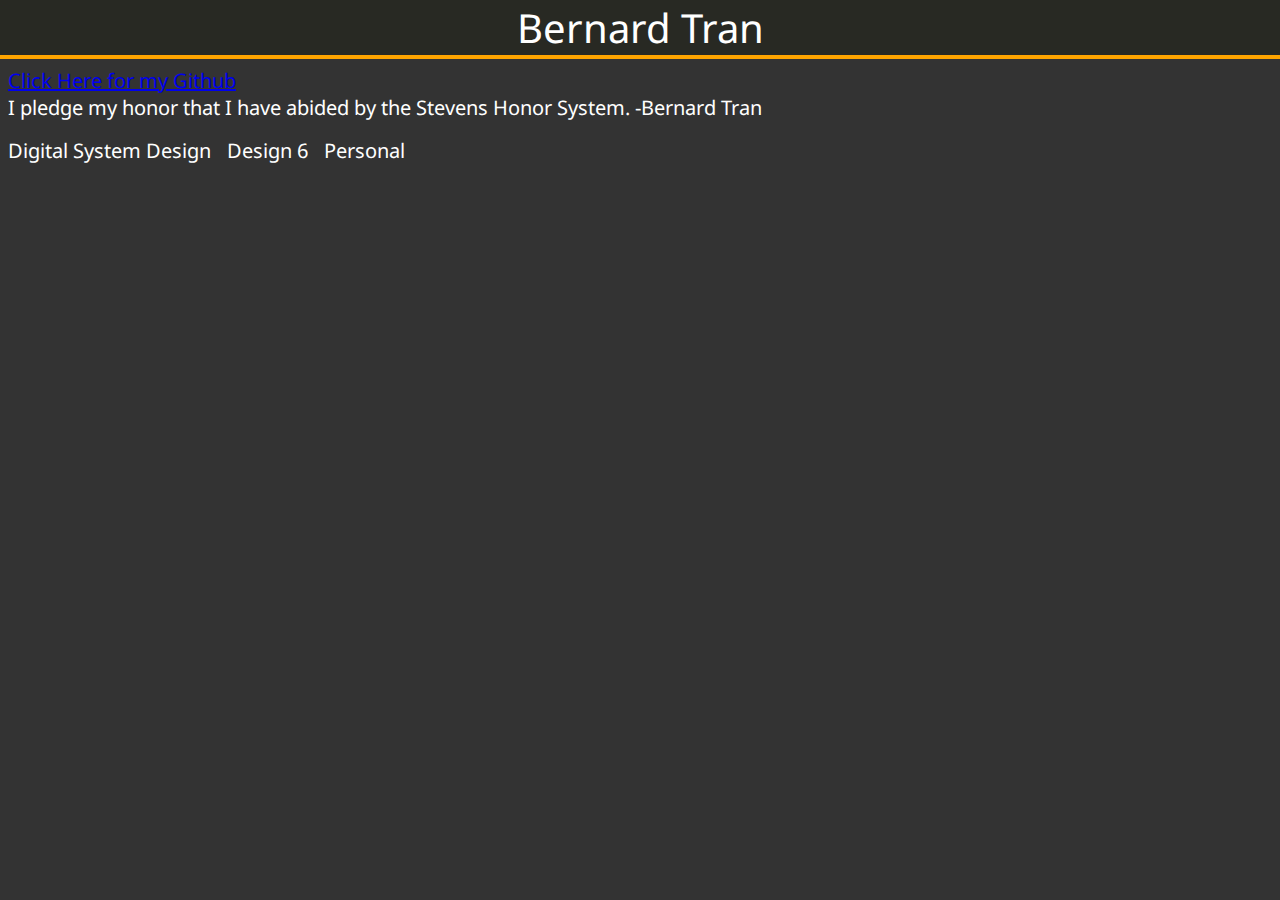
==== classTest.html @ 837b0984 "Add files via upload" ====
<!DOCTYPE html>
<html>
<head>
	<link href="https://fonts.googleapis.com/css?family=Noto+Sans&display=swap" rel="stylesheet">
	<script>
	</script>
	<style>
		body
		{
			margin: 0px;
			background-color: #333333;
		}
		#header
		{
			margin: 0px;
			background-color: #282923;
			font-size: 40px;
			color: white;
			font-family: 'Noto Sans', sans-serif;
			text-align: center;
		}
		#borderHead
		{
			background-color: orange;
			height: 4px;
		}
		#content
		{
			margin: 0px;
			padding: 8px;
			background-color: #333333;
			color: white;
			font-size: 20px;
			font-family: 'Noto Sans', sans-serif;
		}
		#overhead
		{
		}
		#dsd
		{
			padding: 8px;
			color: white;
			font-size: 20px;
			font-family: 'Noto Sans', sans-serif;
			text-align: center;
			float: left;
		}
		#d6
		{
			padding: 8px;
			color: white;
			font-size: 20px;
			font-family: 'Noto Sans', sans-serif;
			text-align: center;
			float: left;
		}
		#personal
		{
			padding: 8px;
			color: white;
			font-size: 20px;
			font-family: 'Noto Sans', sans-serif;
			text-align: center;
			float: left;
		}
	</style>
</head>
<body>
	<div id="header">
		Bernard Tran<br>
	</div>
	<div id="borderHead">
	</div>
	<div id="content">
		<a href="https://github.com/bernardtran99" target="_blank">Click Here for my Github</a><br>
		I pledge my honor that I have abided by the Stevens Honor System. -Bernard Tran
	</div>
	<div id="overhead">
		<div id="dsd">
			Digital System Design
		</div>
		<div id="d6">
			Design 6
		</div>
		<div id="personal">
			Personal
		</div>
	</div>
</body>
</body>
</html>
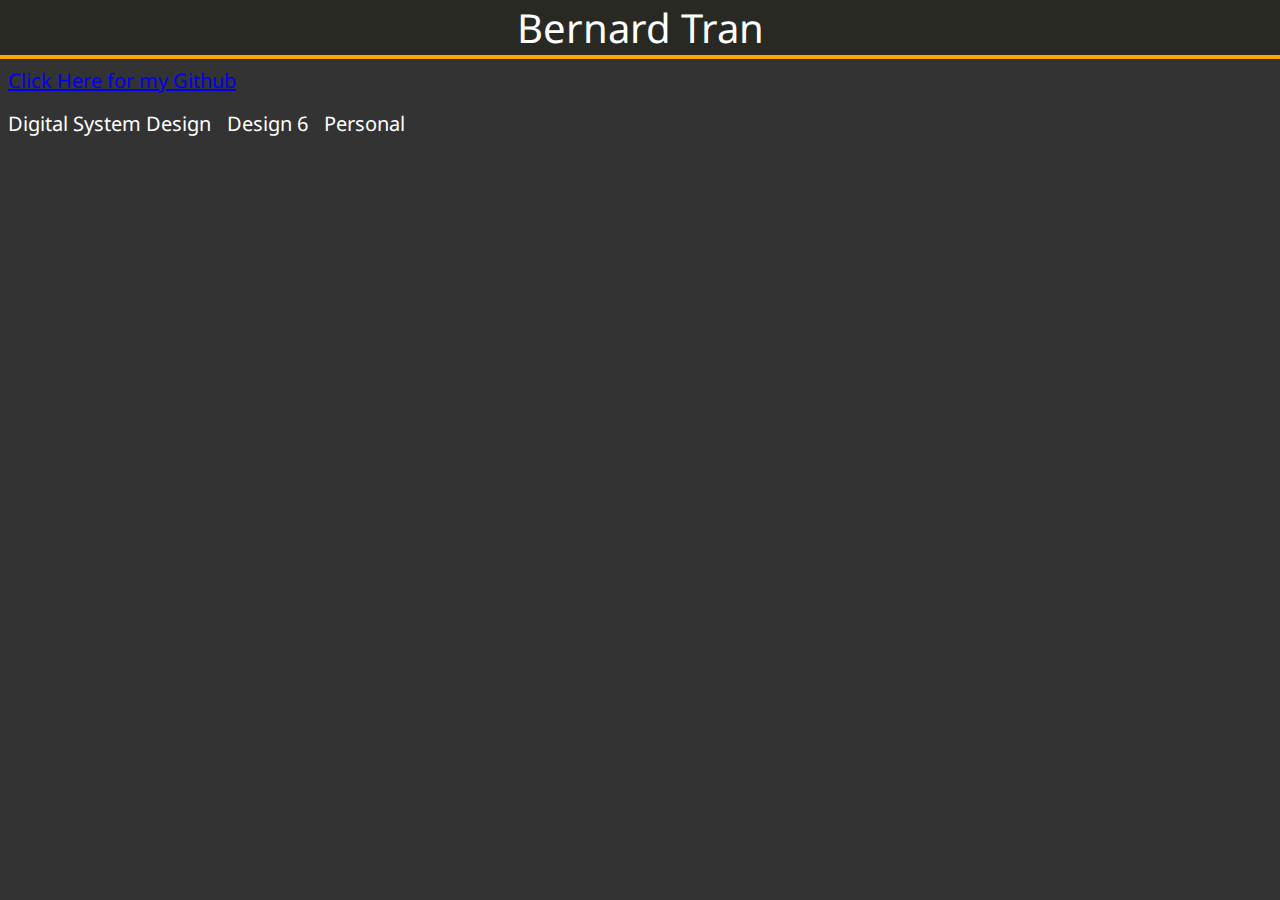
==== commit 93b84e0a: "Update classTest.html" ====
--- a/classTest.html
+++ b/classTest.html
@@ -73,7 +73,6 @@
 	</div>
 	<div id="content">
 		<a href="https://github.com/bernardtran99" target="_blank">Click Here for my Github</a><br>
-		I pledge my honor that I have abided by the Stevens Honor System. -Bernard Tran
 	</div>
 	<div id="overhead">
 		<div id="dsd">
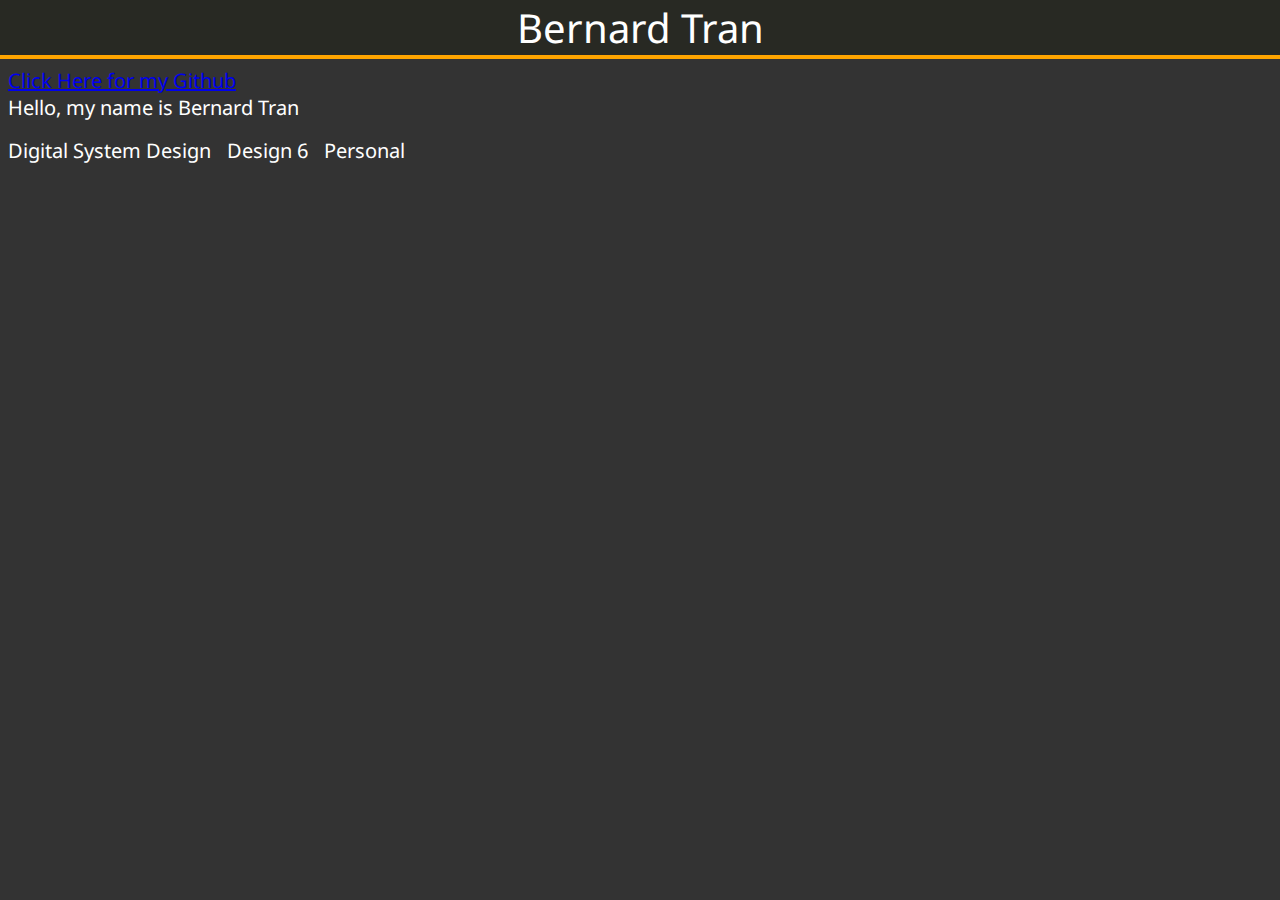
==== commit d1dfa3b0: "Update classTest.html" ====
--- a/classTest.html
+++ b/classTest.html
@@ -73,6 +73,7 @@
 	</div>
 	<div id="content">
 		<a href="https://github.com/bernardtran99" target="_blank">Click Here for my Github</a><br>
+		Hello, my name is Bernard Tran
 	</div>
 	<div id="overhead">
 		<div id="dsd">
